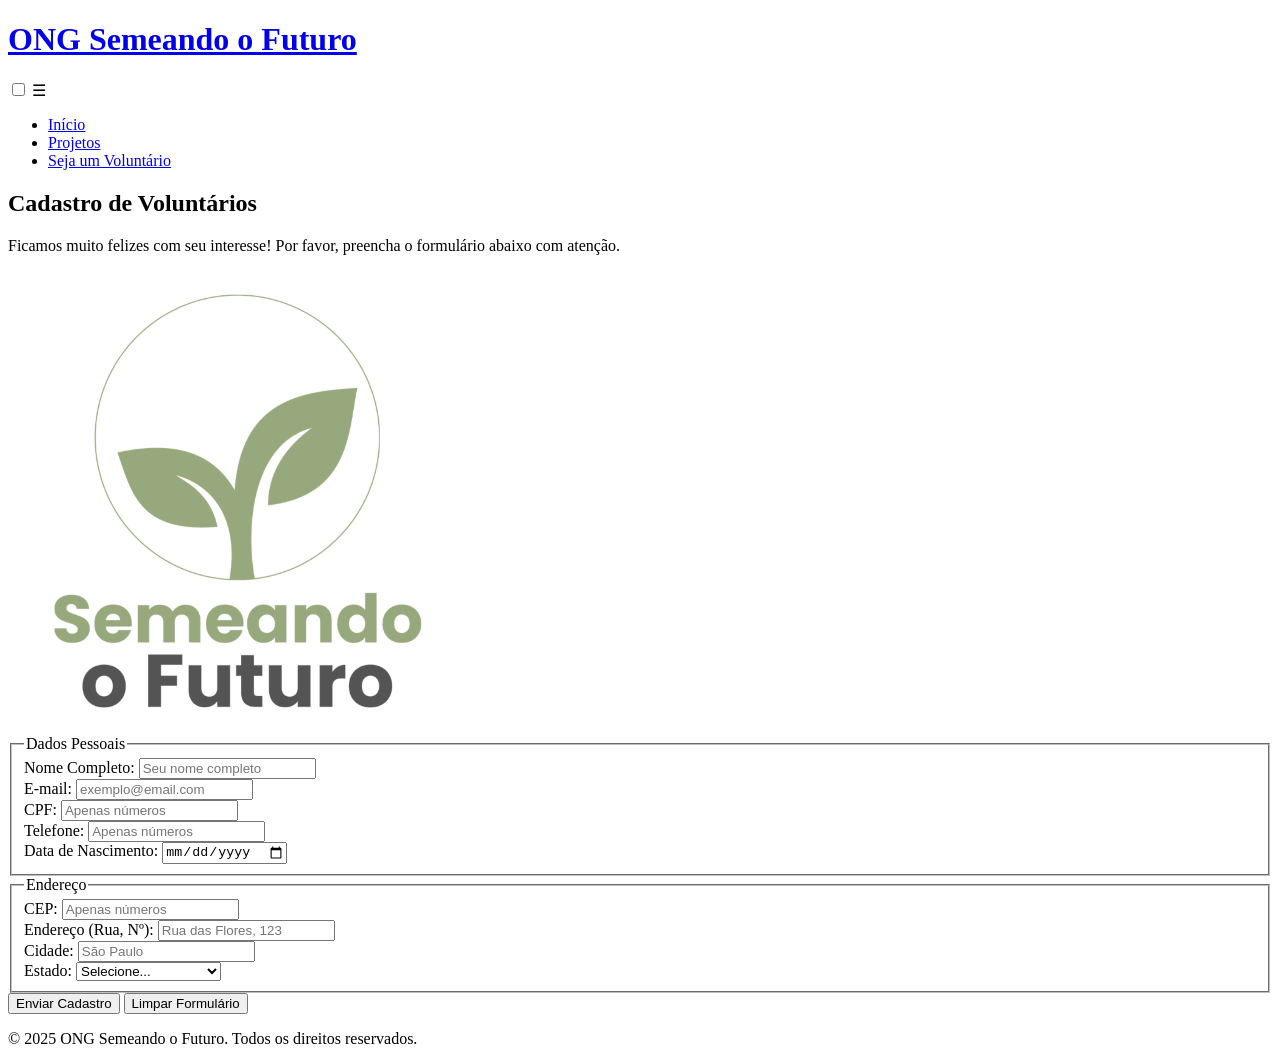
==== cadastro.html @ e7f5420e "feat: setu inicial do projeto com HTML, CSS E JS" ====
<!DOCTYPE html>
<html lang="pt-BR">
<head>
    <meta charset="UTF-8">
    <meta name="viewport" content="width=device-width, initial-scale=1.0">
    <title>Cadastro de Voluntários - ONG Semeando o Futuro</title>
    <meta name="description" content="Formulário de cadastro para ser um voluntário na ONG Semeando o Futuro.">
    <link rel="stylesheet" href="css/style.css">
</head>
<body>

    <header>
        <div class="header-container">
            <h1><a href="index.html">ONG Semeando o Futuro</a></h1>
            <nav>
                <input type="checkbox" id="menu-toggle" class="menu-toggle">
                <label for="menu-toggle" class="menu-icon">&#9776;</label>
                <ul>
                    <li><a href="index.html">Início</a></li>
                    <li><a href="projetos.html">Projetos</a></li>
                    <li><a href="cadastro.html">Seja um Voluntário</a></li>
                </ul>
            </nav>
        </div>
    </header>

    <main>
        <div class="container">
            <section>
                <h2>Cadastro de Voluntários</h2>
                <p class="section-intro">Ficamos muito felizes com seu interesse! Por favor, preencha o formulário abaixo com atenção.</p>
                
                <div class="cadastro-container">
                    
                    <img src="/images/logo.png" alt="Logo da ONG Semeando o Futuro" class="form-logo">

                    <form action="#" method="post" id="form-cadastro">
                        <fieldset>
                            <legend>Dados Pessoais</legend>
                            <div class="form-row">
                                <div class="form-group">
                                    <label for="nome">Nome Completo:</label>
                                    <input type="text" id="nome" name="nome" required minlength="3" placeholder="Seu nome completo">
                                </div>
                                <div class="form-group">
                                    <label for="email">E-mail:</label>
                                    <input type="email" id="email" name="email" required placeholder="exemplo@email.com">
                                </div>
                            </div>
                            <div class="form-row">
                                 <div class="form-group">
                                    <label for="cpf">CPF:</label>
                                    <input type="text" id="cpf" name="cpf" required placeholder="Apenas números">
                                </div>
                                <div class="form-group">
                                    <label for="telefone">Telefone:</label>
                                    <input type="tel" id="telefone" name="telefone" required placeholder="Apenas números">
                                </div>
                                 <div class="form-group">
                                    <label for="nascimento">Data de Nascimento:</label>
                                    <input type="date" id="nascimento" name="nascimento" required>
                                </div>
                            </div>
                        </fieldset>

                        <fieldset>
                            <legend>Endereço</legend>
                            <div class="form-row">
                                <div class="form-group">
                                    <label for="cep">CEP:</label>
                                    <input type="text" id="cep" name="cep" required placeholder="Apenas números">
                                </div>
                                <div class="form-group">
                                    <label for="endereco">Endereço (Rua, Nº):</label>
                                    <input type="text" id="endereco" name="endereco" required placeholder="Rua das Flores, 123">
                                </div>
                            </div>
                            <div class="form-row">
                                <div class="form-group">
                                    <label for="cidade">Cidade:</label>
                                    <input type="text" id="cidade" name="cidade" required placeholder="São Paulo">
                                </div>
                                <div class="form-group">
                                    <label for="estado">Estado:</label>
                                    <select id="estado" name="estado" required>
                                        <option value="">Selecione...</option>
                                        <option value="AC">Acre</option>
                                        <option value="AL">Alagoas</option>
                                        <option value="AP">Amapá</option>
                                        <option value="AM">Amazonas</option>
                                        <option value="BA">Bahia</option>
                                        <option value="CE">Ceará</option>
                                        <option value="DF">Distrito Federal</option>
                                        <option value="ES">Espírito Santo</option>
                                        <option value="GO">Goiás</option>
                                        <option value="MA">Maranhão</option>
                                        <option value="MT">Mato Grosso</option>
                                        <option value="MS">Mato Grosso do Sul</option>
                                        <option value="MG">Minas Gerais</option>
                                        <option value="PA">Pará</option>
                                        <option value="PB">Paraíba</option>
                                        <option value="PR">Paraná</option>
                                        <option value="PE">Pernambuco</option>
                                        <option value="PI">Piauí</option>
                                        <option value="RJ">Rio de Janeiro</option>
                                        <option value="RN">Rio Grande do Norte</option>
                                        <option value="RS">Rio Grande do Sul</option>
                                        <option value="RO">Rondônia</option>
                                        <option value="RR">Roraima</option>
                                        <option value="SC">Santa Catarina</option>
                                        <option value="SP">São Paulo</option>
                                        <option value="SE">Sergipe</option>
                                        <option value="TO">Tocantins</option>
                                    </select>
                                </div>
                            </div>
                        </fieldset>

                        <div class="form-buttons">
                            <button type="submit">Enviar Cadastro</button>
                            <button type="reset">Limpar Formulário</button>
                        </div>
                    </form>

                    <div id="form-feedback"></div>
                </div>
            </section>
        </div>
    </main>

    <footer>
        <p>&copy; 2025 ONG Semeando o Futuro. Todos os direitos reservados.</p>
    </footer>

    <script src="js/main.js" defer></script> 
</body>
</html>
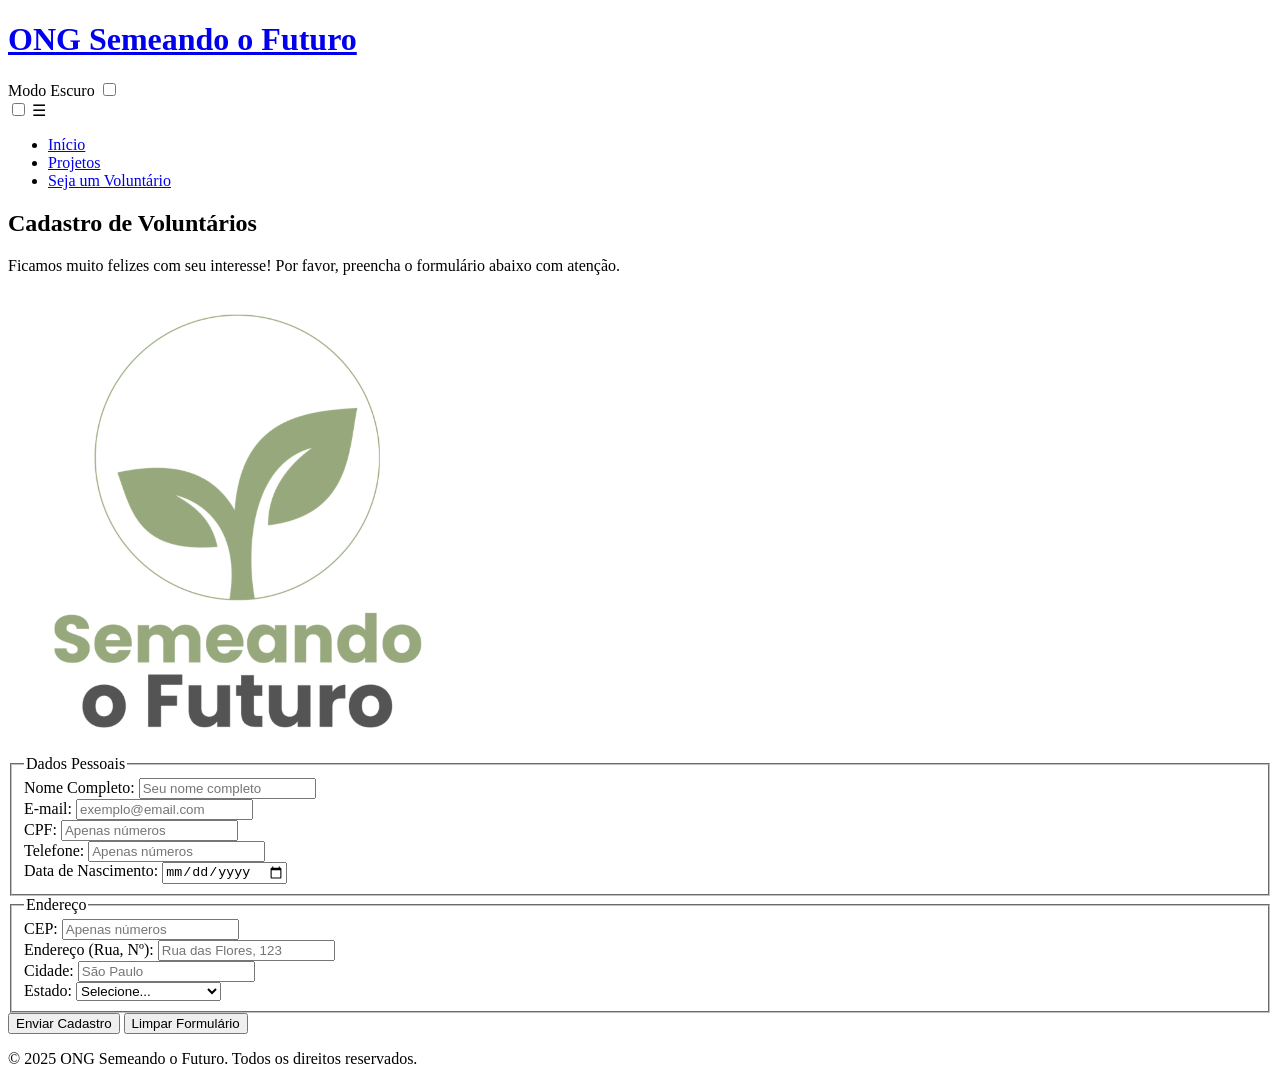
==== commit 2772536d: "feat(accessibility): implementa modo escuro e foco visivel" ====
--- a/cadastro.html
+++ b/cadastro.html
@@ -12,6 +12,12 @@
     <header>
         <div class="header-container">
             <h1><a href="index.html">ONG Semeando o Futuro</a></h1>
+            
+            <div class="theme-switcher">
+                <label for="theme-toggle">Modo Escuro</label>
+                <input type="checkbox" id="theme-toggle">
+            </div>
+
             <nav>
                 <input type="checkbox" id="menu-toggle" class="menu-toggle">
                 <label for="menu-toggle" class="menu-icon">&#9776;</label>
